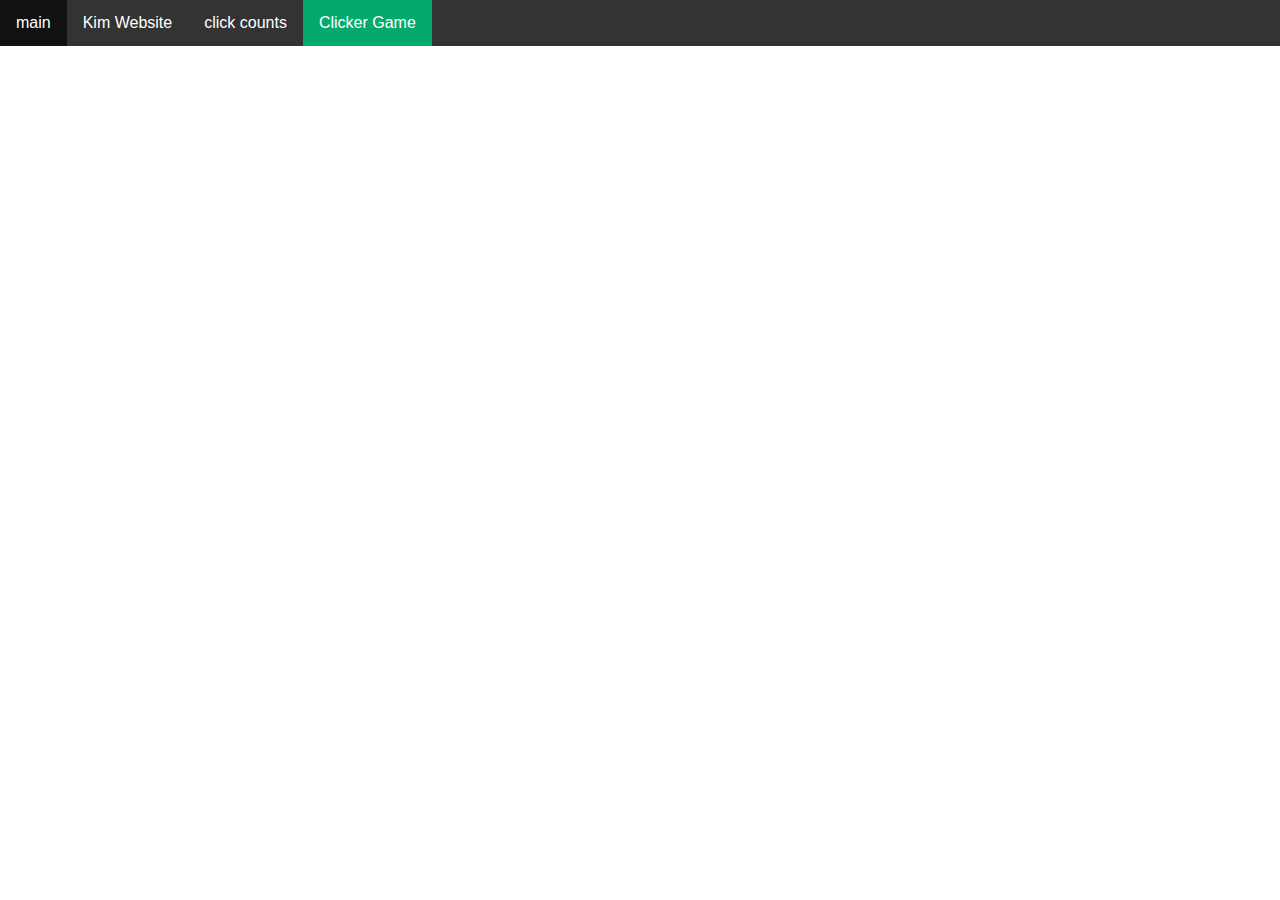
==== clicker.html @ 77c8a5fa "added clicker and did some stuff" ====
<!DOCTYPE html>

<html>
  <head>
    <title>hello test!</title>
    <link rel="stylesheet" href="style/style.css"/>
  </head>
  <body>
    <script src="js/clicker.js"></script>
    <ul class="nav">
      <li><a href="index.html">main</a></li>
      <li><a href="kim.html">Kim Website</a></li>
      <li><a href="counter.html">click counts</a></li>
      <li class="active"><a href="clicker.html">Clicker Game</a></li>
    </ul>
    <div style="padding:20px; margin-top: 30px;">
      <p id="clicks"></p>
    </div>
  </body>
</html>
---- style/style.css ----
body {
    font-family: sans-serif;
    margin: 0;
}

ul.nav {
    list-style-type: none;
    margin: 0;
    padding: 0;
    overflow: hidden;
    background-color: #333;
    position: fixed;
    top: 0px;
    width: 100%;
}

ul.nav li {
    display: inline;
    float: left;
}

li a {
    display: block;
    color: white;
    text-align: center;
    padding: 14px 16px;
    text-decoration: none;
}

ul.nav li.active a:hover {
    background-color: #006f46af;
}

ul.nav li a:hover {
    background-color: #111;
}


.active {
    background-color: #04AA6D;
}
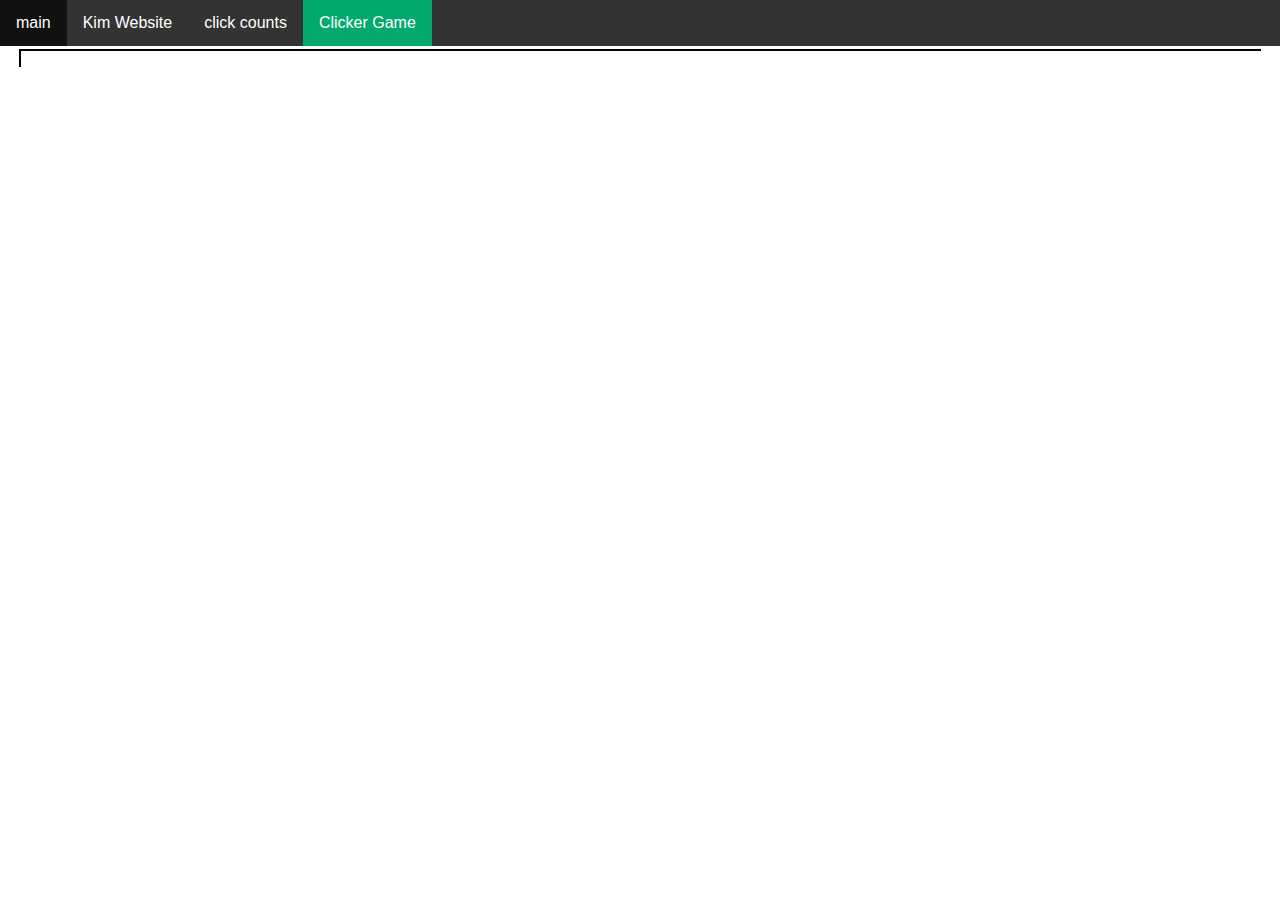
==== commit 5b540625: "update clicker.html" ====
--- a/clicker.html
+++ b/clicker.html
@@ -4,6 +4,11 @@
   <head>
     <title>hello test!</title>
     <link rel="stylesheet" href="style/style.css"/>
+    <style>
+      .border {
+        outline: black solid 1px;
+      }
+    </style>
   </head>
   <body>
     <script src="js/clicker.js"></script>
@@ -14,7 +19,9 @@
       <li class="active"><a href="clicker.html">Clicker Game</a></li>
     </ul>
     <div style="padding:20px; margin-top: 30px;">
-      <p id="clicks"></p>
+      <div style="float:left;" class="border"><p id="clicks"></p></div>
+      <div class="border"></div>
+      <div style="float:right;" class="border"></div>
     </div>
   </body>
 </html>
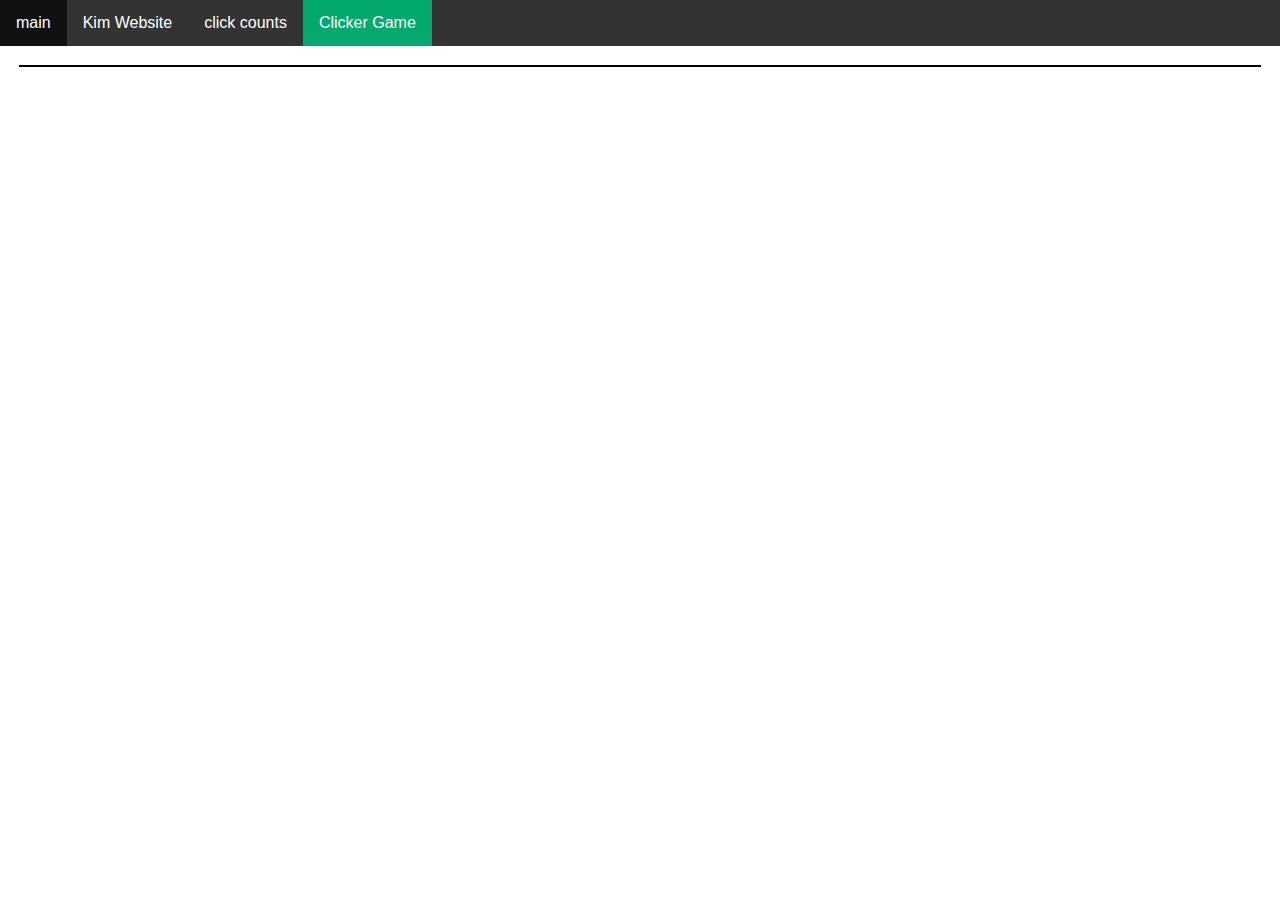
==== commit c3d25614: "what happened" ====
--- a/clicker.html
+++ b/clicker.html
@@ -19,9 +19,15 @@
       <li class="active"><a href="clicker.html">Clicker Game</a></li>
     </ul>
     <div style="padding:20px; margin-top: 30px;">
-      <div style="float:left;" class="border"><p id="clicks"></p></div>
-      <div class="border"></div>
-      <div style="float:right;" class="border"></div>
+      <p id="clicks"></p>
+      <div style="float:left;" class="border">
+      </div>
+      <div class="border">
+        
+      </div>
+      <div style="float:right;" class="border">
+
+      </div>
     </div>
   </body>
 </html>
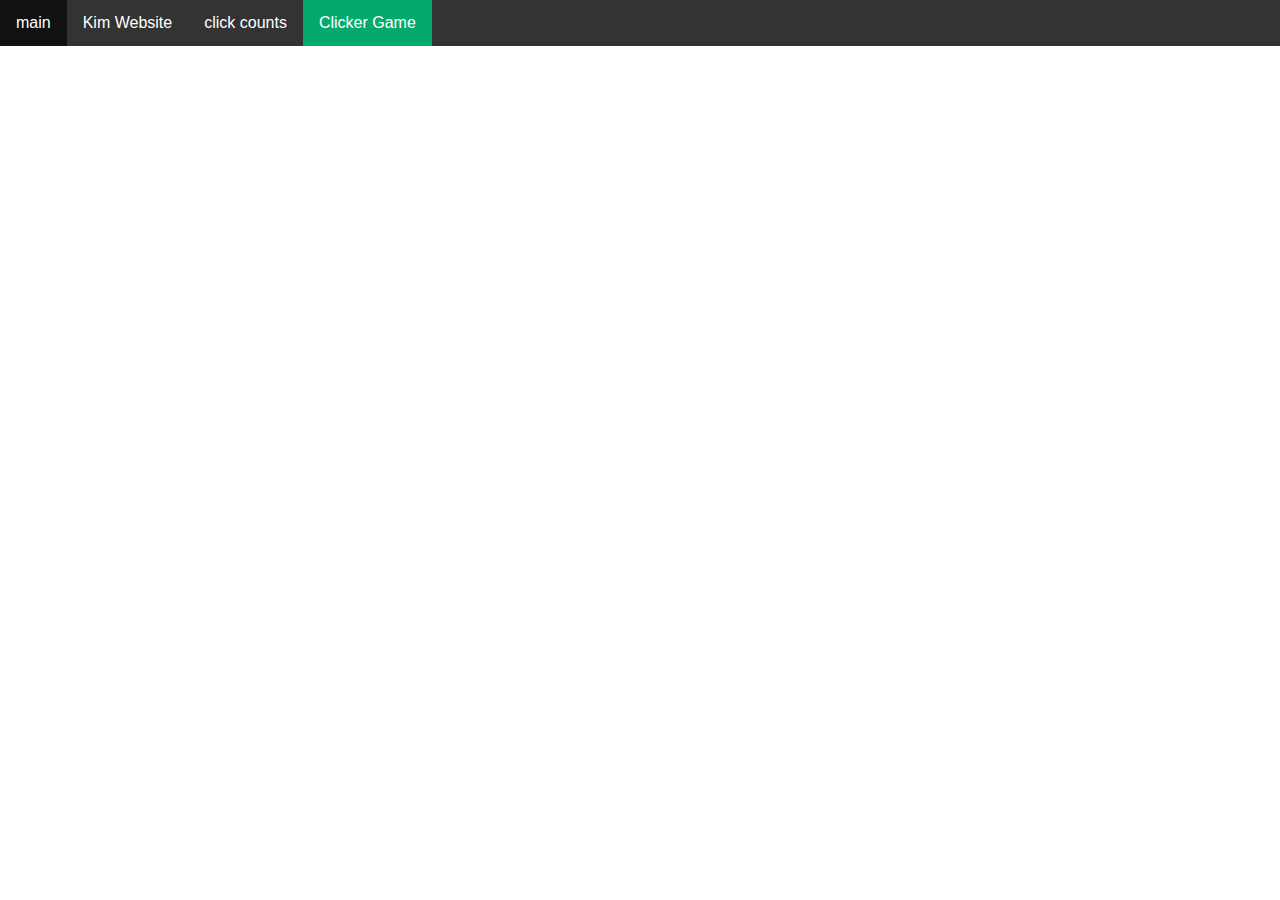
==== commit c49eccc5: "plz work" ====
--- a/clicker.html
+++ b/clicker.html
@@ -4,11 +4,6 @@
   <head>
     <title>hello test!</title>
     <link rel="stylesheet" href="style/style.css"/>
-    <style>
-      .border {
-        outline: black solid 1px;
-      }
-    </style>
   </head>
   <body>
     <script src="js/clicker.js"></script>
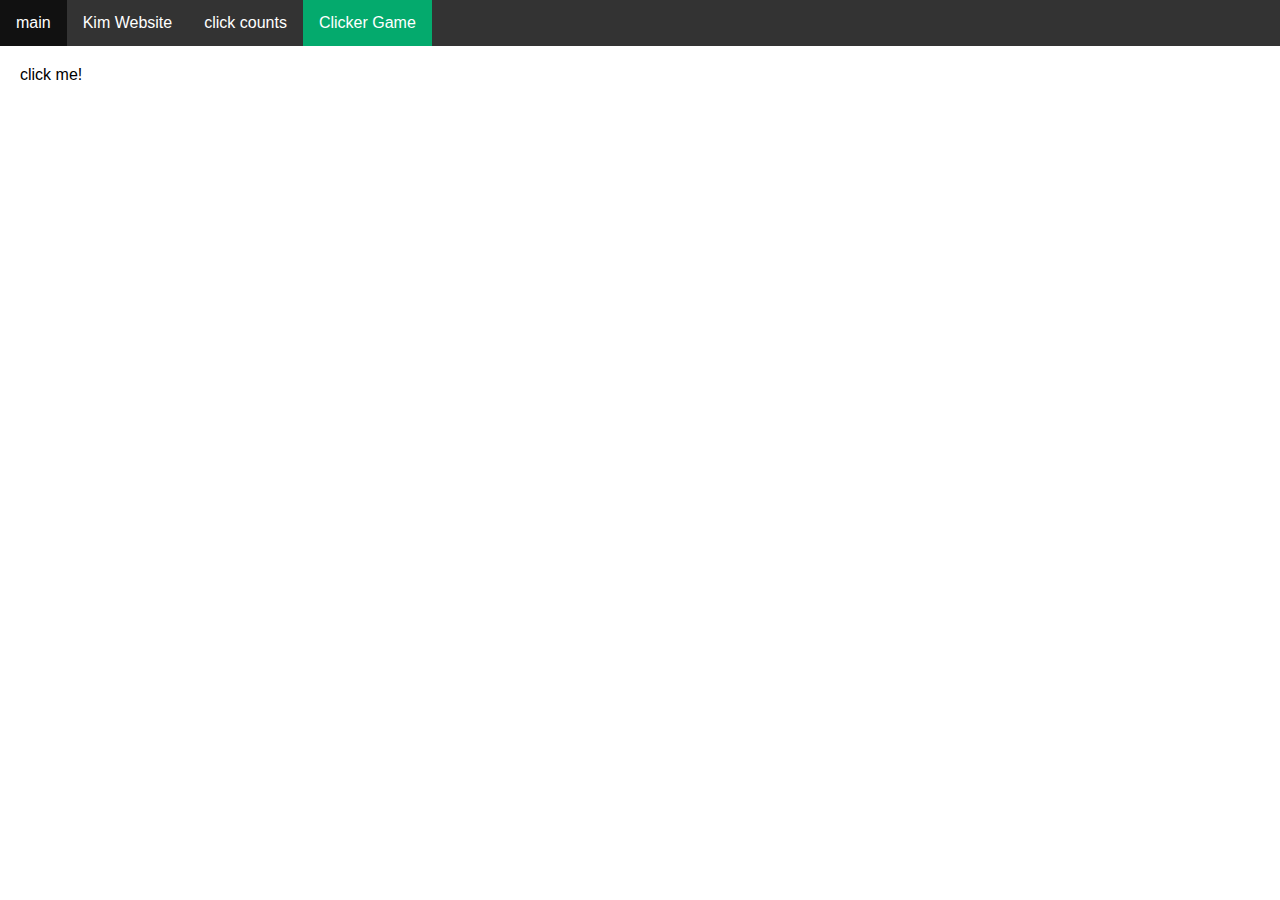
==== commit 2d661ae7: "test" ====
--- a/clicker.html
+++ b/clicker.html
@@ -15,14 +15,12 @@
     </ul>
     <div style="padding:20px; margin-top: 30px;">
       <p id="clicks"></p>
-      <div style="float:left;" class="border">
-      </div>
-      <div class="border">
-        
-      </div>
-      <div style="float:right;" class="border">
-
-      </div>
+      <p onclick="clicks++;">click me!</p>
+      <!--
+      <div style="float:left;" class="border"></div>
+      <div class="border"></div>
+      <div style="float:right;" class="border"></div>
+      -->
     </div>
   </body>
 </html>
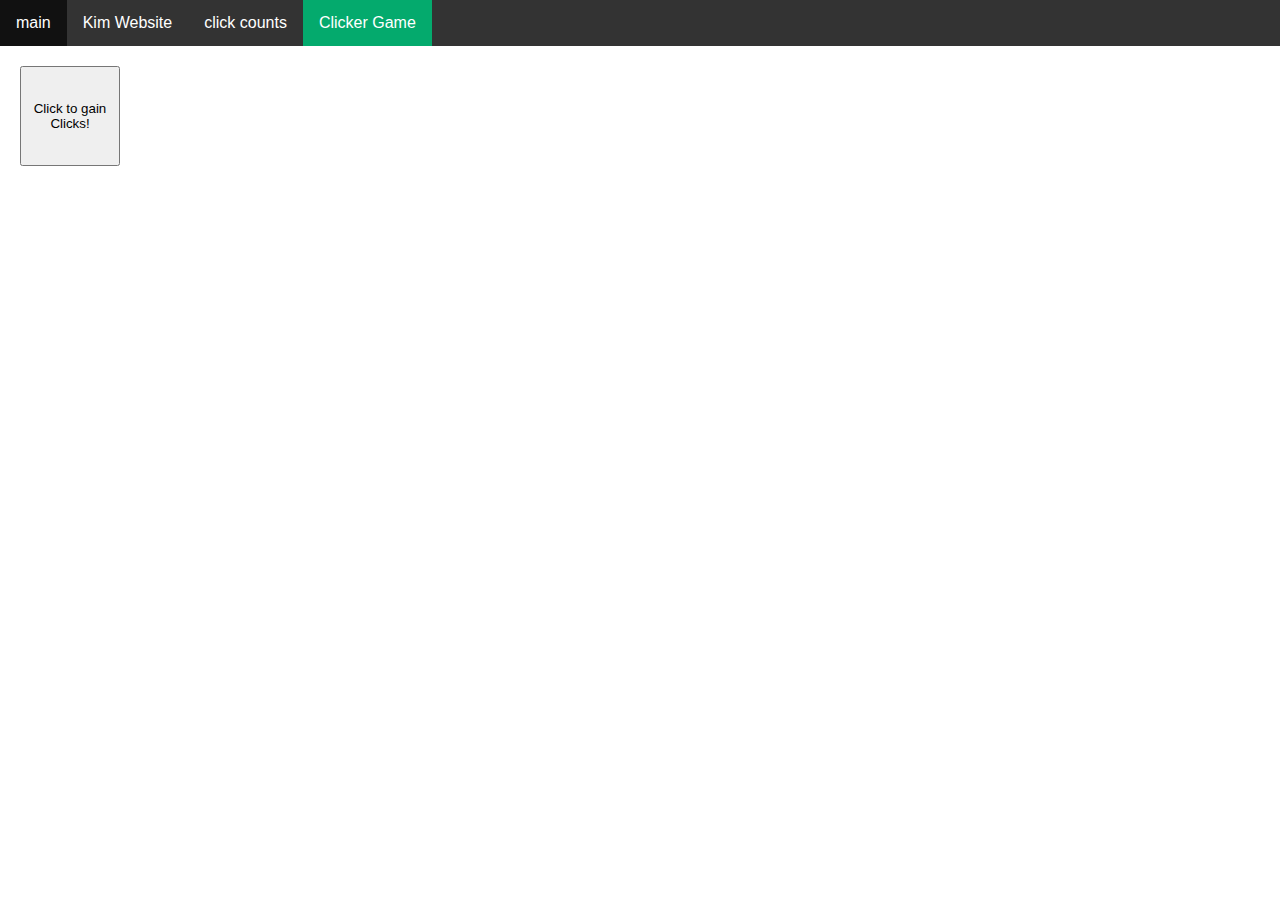
==== commit 4c448fc9: "testing stuff" ====
--- a/clicker.html
+++ b/clicker.html
@@ -4,6 +4,12 @@
   <head>
     <title>hello test!</title>
     <link rel="stylesheet" href="style/style.css"/>
+    <style>
+      .clicker {
+        height: 100px;
+        width: 100px;
+      }
+    </style>
   </head>
   <body>
     <script src="js/clicker.js"></script>
@@ -15,7 +21,8 @@
     </ul>
     <div style="padding:20px; margin-top: 30px;">
       <p id="clicks"></p>
-      <p onclick="clicks++;">click me!</p>
+      <button class="clicker">Click to gain Clicks!</button>
+      <!-- <p onclick="clicks++;">click me!</p> -->
       <!--
       <div style="float:left;" class="border"></div>
       <div class="border"></div>
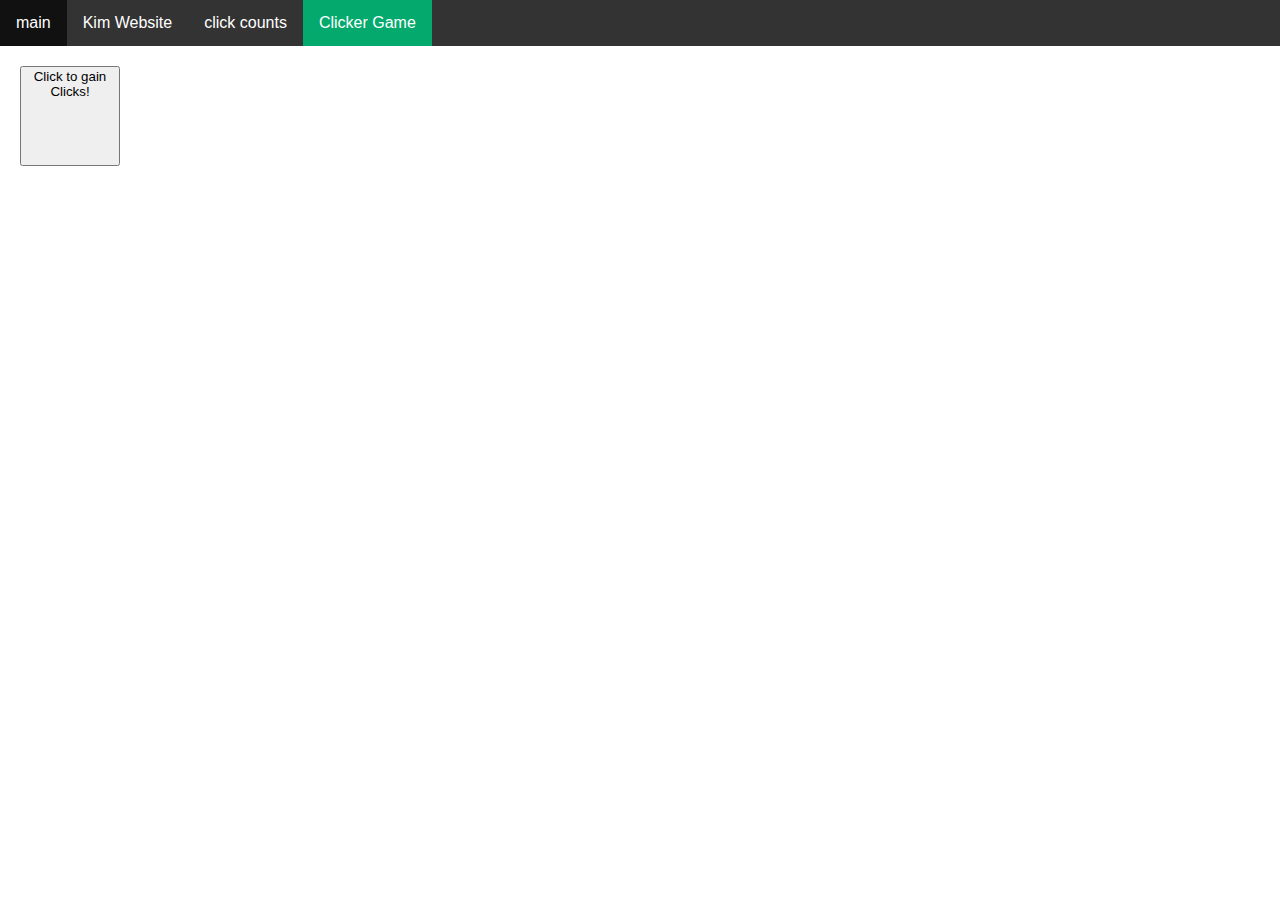
==== commit 69f9de27: "please fix!" ====
--- a/clicker.html
+++ b/clicker.html
@@ -6,6 +6,8 @@
     <link rel="stylesheet" href="style/style.css"/>
     <style>
       .clicker {
+        display: flex;
+        align-self: center;
         height: 100px;
         width: 100px;
       }
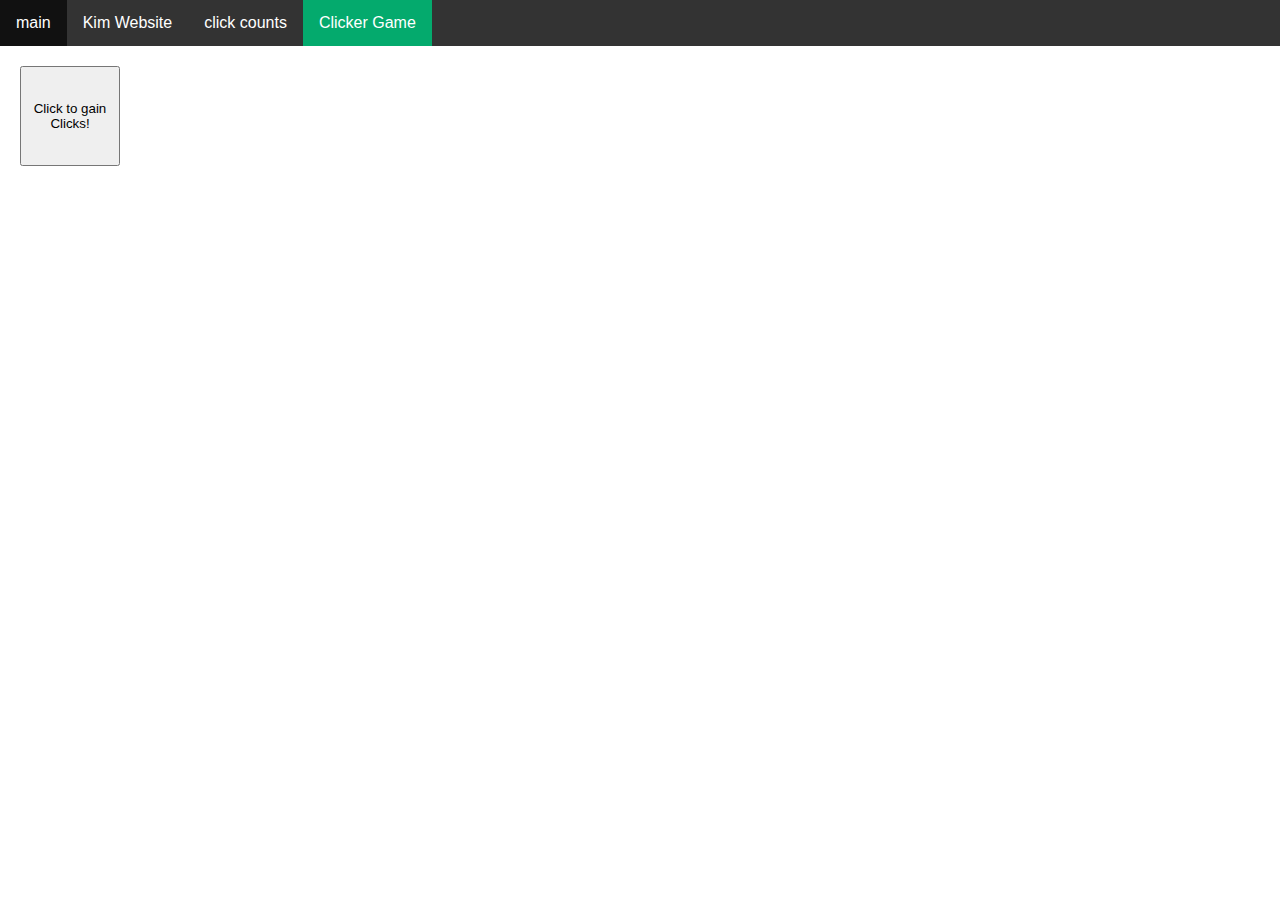
==== commit 10bd1186: "stuff" ====
--- a/clicker.html
+++ b/clicker.html
@@ -6,8 +6,6 @@
     <link rel="stylesheet" href="style/style.css"/>
     <style>
       .clicker {
-        display: flex;
-        align-self: center;
         height: 100px;
         width: 100px;
       }
